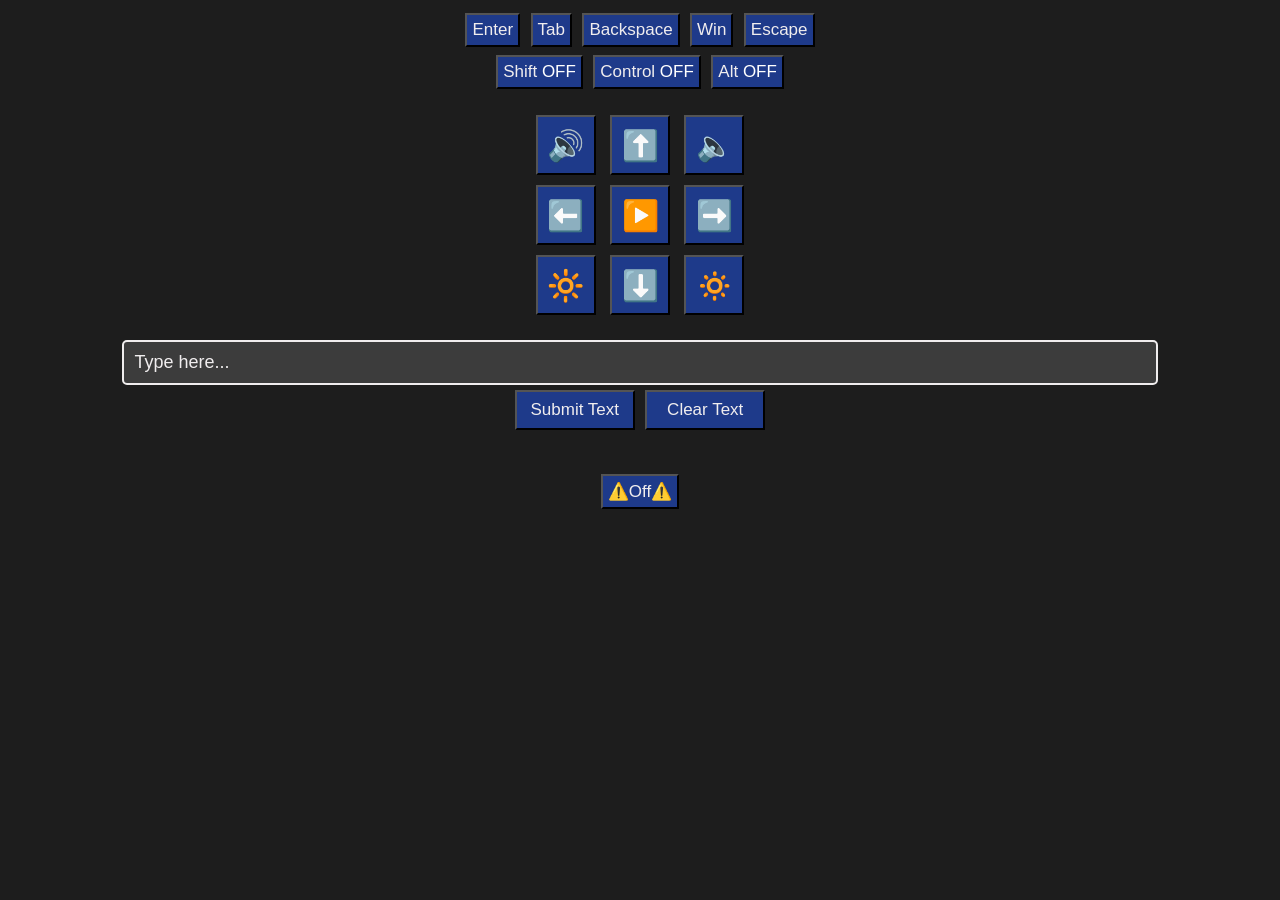
==== templates/index.html @ 6d4115f1 "made front end prettier" ====
<!DOCTYPE html>
<html lang="en">
<head>
    <meta charset="UTF-8">
    <meta name="viewport" content="width=device-width, initial-scale=1.0">
    <title>Remote Control</title>
    <style>
        body {
            font-family: Arial, sans-serif;
            text-align: center;
            background-color: #1d1d1d;
            touch-action: manipulation;
        }
        h1 {
            margin-bottom: 20px;
            color: white;
        }
        button {
            padding: 5px;
            margin: 3px;
            font-size: 17px;
            margin-top: 5px;
            background-color: #1E3A8A; /* Dark blue background */
            color: #F0EDEE; /* Off-white text */
        }
        .tap-buttons-container button {
            flex-grow: 1; /* Make each button take equal space */
        }
        .emoji-button {
            width: 60px;           /* Fixed width for square buttons */
            height: 60px;          /* Fixed height to make it square */
            display: inline-flex;   /* Flexbox to center emoji */
            align-items: center;    /* Center emoji vertically */
            justify-content: center;/* Center emoji horizontally */
            font-size: 30px;        /* Larger font size for the emoji */
            padding: 0;            /* No padding needed for emoji button */
            margin: 5px;
        }
        .text-button {
            width: 120px;
            height: 40px;
            align-items: center;    /* Center emoji vertically */
            justify-content: center;/* Center emoji horizontally */
            background-color: #1E3A8A; /* Dark blue background */
            color: #F0EDEE; /* Off-white text */
        }
        .keyboard-input {
            margin-top: 20px;
        }
        .keyboard-input input {
            width: 80%;
            padding: 10px;
            font-size: 18px;
        }
        input[type="text"] {
            background-color: #3C3C3C; /* Slightly lighter gray background */
            color: #F0EDEE; /* Off-white text color */
            border: 2px solid #F0EDEE; /* Off-white outline */
            padding: 10px;
            font-size: 18px;
            width: 80%;
            border-radius: 5px; /* Optional: rounded corners */
        }

        input[type="text"]::placeholder {
            color: #F0EDEE; /* Off-white placeholder text */
        }
    </style>
    <script src="https://code.jquery.com/jquery-3.6.0.min.js"></script>
      
</head>
<body>

    <!-- Main control buttons form -->
<form action="/press_key" method="POST">
    <div class="tap-buttons-container">
      <button type="button" id="enter-btn">Enter</button>
      <script>
          $(document).ready(function() {
            $.getJSON("/get_toggle_states", function(data) {
              $("#shift-status").text(data.Shift ? "ON" : "OFF");
              $("#control-status").text(data.Control ? "ON" : "OFF");
              $("#alt-status").text(data.Alt ? "ON" : "OFF");
            });

            $("#enter-btn").click(function() {
              $.ajax({
                url: "/press_key",
                method: "POST",
                data: { key: "enter" }, // Send key value as data
                success: function(response) {
                  // Handle successful response (optional)
                },
                error: function(jqXHR, textStatus, errorThrown) {
                  console.error("Error sending request:", textStatus, errorThrown);
                }
              });
            });
          });
      </script>
      <button type="button" id="tab-btn">Tab</button>
      <script>
          $(document).ready(function() {
            $("#tab-btn").click(function() {
              $.ajax({
                url: "/press_key",
                method: "POST",
                data: { key: "tab" }, // Send key value as data
                success: function(response) {
                  // Handle successful response (optional)
                },
                error: function(jqXHR, textStatus, errorThrown) {
                  console.error("Error sending request:", textStatus, errorThrown);
                }
              });
            });
          });
      </script>
      <button type="button" id="backspace-btn">Backspace</button>
      <script>
          $(document).ready(function() {
            $("#backspace-btn").click(function() {
              $.ajax({
                url: "/press_key",
                method: "POST",
                data: { key: "backspace" }, // Send key value as data
                success: function(response) {
                  // Handle successful response (optional)
                },
                error: function(jqXHR, textStatus, errorThrown) {
                  console.error("Error sending request:", textStatus, errorThrown);
                }
              });
            });
          });
      </script>
      
      <button type="button" id="win-btn">Win</button>
      <script>
          $(document).ready(function() {
            $("#win-btn").click(function() {
              $.ajax({
                url: "/press_key",
                method: "POST",
                data: { key: "win" }, // Send key value as data
                success: function(response) {
                  // Handle successful response (optional)
                },
                error: function(jqXHR, textStatus, errorThrown) {
                  console.error("Error sending request:", textStatus, errorThrown);
                }
              });
            });
          });
      </script>
      <button type="button" id="Escape-btn">Escape</button>
      <script>
          $(document).ready(function() {
            $("#Escape-btn").click(function() {
              $.ajax({
                url: "/press_key",
                method: "POST",
                data: { key: "Escape" }, // Send key value as data
                success: function(response) {
                  // Handle successful response (optional)
                },
                error: function(jqXHR, textStatus, errorThrown) {
                  console.error("Error sending request:", textStatus, errorThrown);
                }
              });
            });
          });
      </script>
    </div>

    <!-- Toggleable keys: Shift, Control, Alt -->
    <button type="button" id="shift-btn">
      Shift <span id="shift-status" style="color: white;">OFF</span>
    </button>
    
    <script>
        $(document).ready(function() {
          $.getJSON("/get_toggle_states", function(data) {
            $("#shift-status").text(data.Shift ? "ON" : "OFF");
            $("#control-status").text(data.Control ? "ON" : "OFF");
            $("#alt-status").text(data.Alt ? "ON" : "OFF");
          });
          $("#shift-btn").click(function() {
              let key = "Shift";
              let scurrentStatus = $("#shift-status").text();
              let snewStatus = scurrentStatus === "OFF" ? "ON" : "OFF";
      
              $.ajax({
              url: "/press_key",
              method: "POST",
              data: { key: key },
              success: function(response) {
                  $("#shift-status").text(snewStatus); // Update button text
              },
              error: function(jqXHR, textStatus, errorThrown) {
                  console.error("Error sending request:", textStatus, errorThrown);
              }
              });
          });
        });
    </script>

    <button type="button" id="control-btn">
        Control <span id="control-status" style="color: white;">OFF</span>
    </button>
    
    <script>
        $(document).ready(function() {
          $.getJSON("/get_toggle_states", function(data) {
            $("#shift-status").text(data.Shift ? "ON" : "OFF");
            $("#control-status").text(data.Control ? "ON" : "OFF");
            $("#alt-status").text(data.Alt ? "ON" : "OFF");
          });
          $("#control-btn").click(function() {
              let key = "Control";
              let ccurrentStatus = $("#control-status").text();
              let cnewStatus = ccurrentStatus === "OFF" ? "ON" : "OFF";
      
              $.ajax({
              url: "/press_key",
              method: "POST",
              data: { key: key },
              success: function(response) {
                  $("#control-status").text(cnewStatus); // Update button text
              },
              error: function(jqXHR, textStatus, errorThrown) {
                  console.error("Error sending request:", textStatus, errorThrown);
              }
              });
          });
        });
    </script>


    
    <button type="button" id="alt-btn">
        Alt <span id="alt-status" style="color: white;">OFF</span>
    </button>
    
    <script>
        $(document).ready(function() {
          $.getJSON("/get_toggle_states", function(data) {
            $("#shift-status").text(data.Shift ? "ON" : "OFF");
            $("#control-status").text(data.Control ? "ON" : "OFF");
            $("#alt-status").text(data.Alt ? "ON" : "OFF");
          });
          $("#alt-btn").click(function() {
              let key = "Alt";
              let acurrentStatus = $("#alt-status").text();
              let anewStatus = acurrentStatus === "OFF" ? "ON" : "OFF";
      
              $.ajax({
              url: "/press_key",
              method: "POST",
              data: { key: key },
              success: function(response) {
                  $("#alt-status").text(anewStatus); // Update button text
              },
              error: function(jqXHR, textStatus, errorThrown) {
                  console.error("Error sending request:", textStatus, errorThrown);
              }
              });
          });
        });
    </script>


</form>

<br>

<!-- Arrow buttons form -->

<form action="/press_key" method="POST">
    <button class="emoji-button" type="button" id="volume-up-btn">🔊</button>
    <script>
        $(document).ready(function() {
          $("#volume-up-btn").click(function() {
            $.ajax({
              url: "/volume_up",
              method: "POST",
              data: { key: "volume-up" }, // Send key value as data
              success: function(response) {
                // Handle successful response (optional)
              },
              error: function(jqXHR, textStatus, errorThrown) {
                console.error("Error sending request:", textStatus, errorThrown);
              }
            });
          });
        });
    </script>
    <button class="emoji-button" type="button" id="up-btn">⬆️</button>
    <script>
        $(document).ready(function() {
          $("#up-btn").click(function() {
            $.ajax({
              url: "/press_key",
              method: "POST",
              data: { key: "up" }, // Send key value as data
              success: function(response) {
                // Handle successful response (optional)
              },
              error: function(jqXHR, textStatus, errorThrown) {
                console.error("Error sending request:", textStatus, errorThrown);
              }
            });
          });
        });
    </script>
    <button class="emoji-button" type="button" id="volume-down-btn">🔈</button>
    <script>
        $(document).ready(function() {
          $("#volume-down-btn").click(function() {
            $.ajax({
              url: "/volume_down",
              method: "POST",
              data: { key: "volume-down" }, // Send key value as data
              success: function(response) {
                // Handle successful response (optional)
              },
              error: function(jqXHR, textStatus, errorThrown) {
                console.error("Error sending request:", textStatus, errorThrown);
              }
            });
          });
        });
    </script>
    <br>
    <button class="emoji-button" type="button" id="left-btn">⬅️</button>
    <script>
        $(document).ready(function() {
          $("#left-btn").click(function() {
            $.ajax({
              url: "/press_key",
              method: "POST",
              data: { key: "left" }, // Send key value as data
              success: function(response) {
                // Handle successful response (optional)
              },
              error: function(jqXHR, textStatus, errorThrown) {
                console.error("Error sending request:", textStatus, errorThrown);
              }
            });
          });
        });
    </script>
    <button class="emoji-button" type="button" id="play-btn">▶️</button>
    <script>
        $(document).ready(function() {
          $("#play-btn").click(function() {
            $.ajax({
              url: "/play_pause",
              method: "POST",
              data: { key: "play" }, // Send key value as data
              success: function(response) {
                // Handle successful response (optional)
              },
              error: function(jqXHR, textStatus, errorThrown) {
                console.error("Error sending request:", textStatus, errorThrown);
              }
            });
          });
        });
    </script>
    <button class="emoji-button" type="button" id="right-btn">➡️</button>
    <script>
        $(document).ready(function() {
          $("#right-btn").click(function() {
            $.ajax({
              url: "/press_key",
              method: "POST",
              data: { key: "right" }, // Send key value as data
              success: function(response) {
                // Handle successful response (optional)
              },
              error: function(jqXHR, textStatus, errorThrown) {
                console.error("Error sending request:", textStatus, errorThrown);
              }
            });
          });
        });
    </script><br>
    <button class="emoji-button" type="button" id="brightness-up-btn">🔆</button>
    <script>
        $(document).ready(function() {
          $("#brightness-up-btn").click(function() {
            $.ajax({
              url: "/brightness_up",
              method: "POST",
              data: { key: "brightness-up" }, // Send key value as data
              success: function(response) {
                // Handle successful response (optional)
              },
              error: function(jqXHR, textStatus, errorThrown) {
                console.error("Error sending request:", textStatus, errorThrown);
              }
            });
          });
        });
    </script>
    <button class="emoji-button" type="button" id="down-btn">⬇️</button>
    <script>
        $(document).ready(function() {
          $("#down-btn").click(function() {
            $.ajax({
              url: "/press_key",
              method: "POST",
              data: { key: "down" }, // Send key value as data
              success: function(response) {
                // Handle successful response (optional)
              },
              error: function(jqXHR, textStatus, errorThrown) {
                console.error("Error sending request:", textStatus, errorThrown);
              }
            });
          });
        });
    </script>
    <button class="emoji-button" type="button" id="brightness-down-btn">🔅</button>
    <script>
        $(document).ready(function() {
          $("#brightness-down-btn").click(function() {
            $.ajax({
              url: "/brightness_down",
              method: "POST",
              data: { key: "brightness-down" }, // Send key value as data
              success: function(response) {
                // Handle successful response (optional)
              },
              error: function(jqXHR, textStatus, errorThrown) {
                console.error("Error sending request:", textStatus, errorThrown);
              }
            });
          });
        });
    </script>
    <br>
    <!-- Text submission form -->
    <script>
      $(document).ready(function() {
          $("#submit-text-btn").click(function() {
              let textInput = $("#text-input").val(); // Get the text input value
    
              $.ajax({
                  url: "/submit_text",
                  method: "POST",
                  data: { text_input: textInput }, // Send the text input
                  success: function(response) {
                  },
                  error: function(jqXHR, textStatus, errorThrown) {
                      console.error("Error sending request:", textStatus, errorThrown);
                      $("#submit-status").text("Error submitting text").fadeIn().delay(1000).fadeOut(); // Show error message
                  }
              });
          });
    
          // Clear text input when "Clear Text" button is clicked
          $("#clear-text-btn").click(function() {
              $("#text-input").val(""); // Clear the input field
          });
      });
    </script>
    
    <div class="keyboard-input">
      <input type="text" id="text-input" placeholder="Type here..." autocomplete="off" autocorrect="off" autocapitalize="off">
      <br>
      <button class="text-button" type="button" id="submit-text-btn">Submit Text</button>
      <button class="text-button" type="button" id="clear-text-btn">Clear Text</button>
      <span id="submit-status" style="color: white;"></span>
    </div>
    

    <br><br>
    
    <button type="button" id="off-btn">⚠️Off⚠️</button>
    <script>
        $(document).ready(function() {
          $("#off-btn").click(function() {
            $.ajax({
              url: "/press_key",
              method: "POST",
              data: { key: "Off" }, // Send key value as data
              success: function(response) {
                // Handle successful response (optional)
              },
              error: function(jqXHR, textStatus, errorThrown) {
                console.error("Error sending request:", textStatus, errorThrown);
              }
            });
          });
        });
    </script>
</form>



</body>
</html>
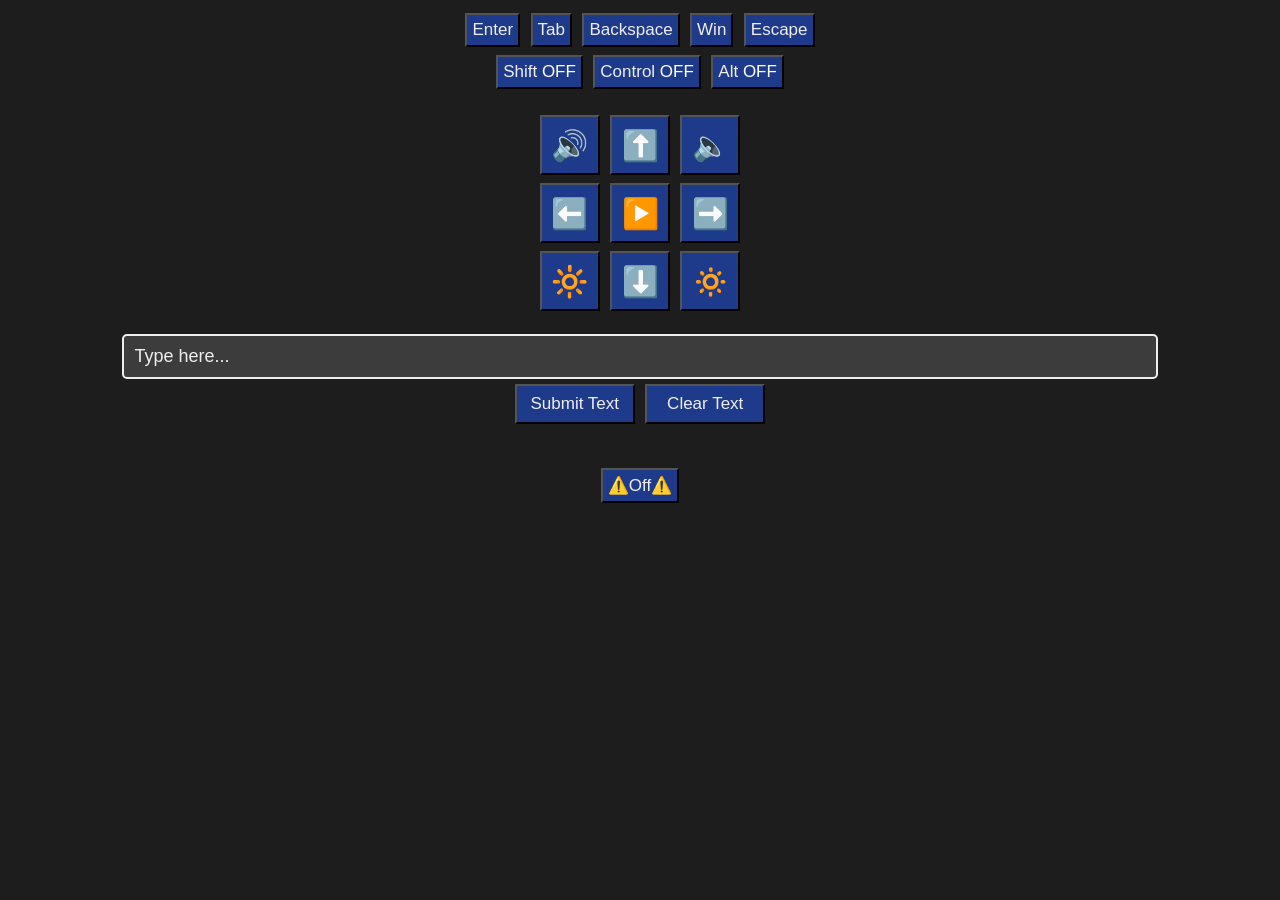
==== commit 6a9406c0: "fixed css and added button presses" ====
--- a/templates/index.html
+++ b/templates/index.html
@@ -22,6 +22,14 @@
             margin-top: 5px;
             background-color: #1E3A8A; /* Dark blue background */
             color: #F0EDEE; /* Off-white text */
+            cursor: pointer;
+            transition: all 0.02s ease; /* Smooth transition for press effect */
+        }
+
+        button:active {
+            background-color: #374151; /* Darker background when active */
+            transform: translateY(1px); /* Make it look pressed by moving down */
+            box-shadow: 0 2px 5px rgba(0, 0, 0, 0.2) inset; /* Inset shadow for a pressed effect */
         }
         .tap-buttons-container button {
             flex-grow: 1; /* Make each button take equal space */
@@ -34,7 +42,6 @@
             justify-content: center;/* Center emoji horizontally */
             font-size: 30px;        /* Larger font size for the emoji */
             padding: 0;            /* No padding needed for emoji button */
-            margin: 5px;
         }
         .text-button {
             width: 120px;
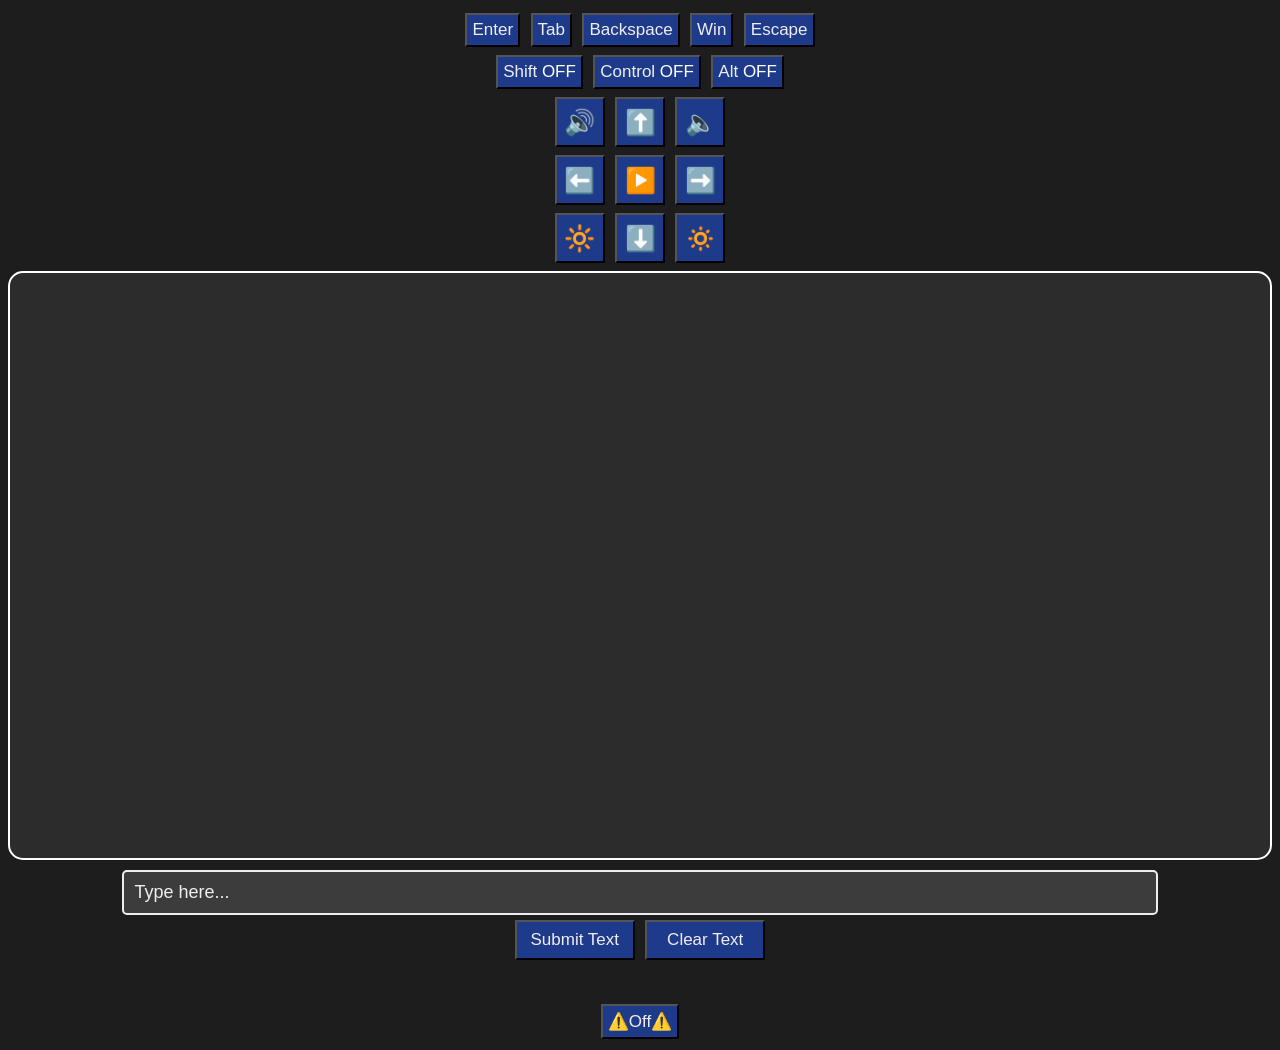
==== commit 26a2a2f3: "added trackpad" ====
--- a/templates/index.html
+++ b/templates/index.html
@@ -35,12 +35,12 @@
             flex-grow: 1; /* Make each button take equal space */
         }
         .emoji-button {
-            width: 60px;           /* Fixed width for square buttons */
-            height: 60px;          /* Fixed height to make it square */
+            width: 50px;           /* Fixed width for square buttons */
+            height: 50px;          /* Fixed height to make it square */
             display: inline-flex;   /* Flexbox to center emoji */
             align-items: center;    /* Center emoji vertically */
             justify-content: center;/* Center emoji horizontally */
-            font-size: 30px;        /* Larger font size for the emoji */
+            font-size: 25px;        /* Larger font size for the emoji */
             padding: 0;            /* No padding needed for emoji button */
         }
         .text-button {
@@ -52,7 +52,7 @@
             color: #F0EDEE; /* Off-white text */
         }
         .keyboard-input {
-            margin-top: 20px;
+            margin-top: 10px;
         }
         .keyboard-input input {
             width: 80%;
@@ -72,438 +72,595 @@
         input[type="text"]::placeholder {
             color: #F0EDEE; /* Off-white placeholder text */
         }
+        #touchpad {
+            width: 100vw - 20px;  /* Full viewport width */
+            height: 46vw;  /* 16:9 aspect ratio */
+            max-height: 80vh;  /* Limit height to 80% of viewport height */
+            border: 2px solid #ffffff;
+            border-radius: 15px;
+            background-color: #2c2c2c;  /* Slightly lighter than the background */
+            touch-action: none;
+            user-select: none;
+            position: relative;
+            box-sizing: border-box;  /* Include border in width/height calculations */
+            margin-top: 5px;
+        }
     </style>
     <script src="https://code.jquery.com/jquery-3.6.0.min.js"></script>
       
 </head>
 <body>
 
-    <!-- Main control buttons form -->
-<form action="/press_key" method="POST">
-    <div class="tap-buttons-container">
-      <button type="button" id="enter-btn">Enter</button>
-      <script>
-          $(document).ready(function() {
-            $.getJSON("/get_toggle_states", function(data) {
-              $("#shift-status").text(data.Shift ? "ON" : "OFF");
-              $("#control-status").text(data.Control ? "ON" : "OFF");
-              $("#alt-status").text(data.Alt ? "ON" : "OFF");
-            });
-
-            $("#enter-btn").click(function() {
-              $.ajax({
-                url: "/press_key",
-                method: "POST",
-                data: { key: "enter" }, // Send key value as data
-                success: function(response) {
-                  // Handle successful response (optional)
-                },
-                error: function(jqXHR, textStatus, errorThrown) {
-                  console.error("Error sending request:", textStatus, errorThrown);
-                }
-              });
-            });
-          });
-      </script>
-      <button type="button" id="tab-btn">Tab</button>
-      <script>
-          $(document).ready(function() {
-            $("#tab-btn").click(function() {
-              $.ajax({
-                url: "/press_key",
-                method: "POST",
-                data: { key: "tab" }, // Send key value as data
-                success: function(response) {
-                  // Handle successful response (optional)
-                },
-                error: function(jqXHR, textStatus, errorThrown) {
-                  console.error("Error sending request:", textStatus, errorThrown);
-                }
-              });
-            });
-          });
-      </script>
-      <button type="button" id="backspace-btn">Backspace</button>
-      <script>
-          $(document).ready(function() {
-            $("#backspace-btn").click(function() {
-              $.ajax({
-                url: "/press_key",
-                method: "POST",
-                data: { key: "backspace" }, // Send key value as data
-                success: function(response) {
-                  // Handle successful response (optional)
-                },
-                error: function(jqXHR, textStatus, errorThrown) {
-                  console.error("Error sending request:", textStatus, errorThrown);
-                }
-              });
-            });
-          });
-      </script>
-      
-      <button type="button" id="win-btn">Win</button>
-      <script>
-          $(document).ready(function() {
-            $("#win-btn").click(function() {
-              $.ajax({
-                url: "/press_key",
-                method: "POST",
-                data: { key: "win" }, // Send key value as data
-                success: function(response) {
-                  // Handle successful response (optional)
-                },
-                error: function(jqXHR, textStatus, errorThrown) {
-                  console.error("Error sending request:", textStatus, errorThrown);
-                }
-              });
-            });
-          });
-      </script>
-      <button type="button" id="Escape-btn">Escape</button>
-      <script>
-          $(document).ready(function() {
-            $("#Escape-btn").click(function() {
-              $.ajax({
-                url: "/press_key",
-                method: "POST",
-                data: { key: "Escape" }, // Send key value as data
-                success: function(response) {
-                  // Handle successful response (optional)
-                },
-                error: function(jqXHR, textStatus, errorThrown) {
-                  console.error("Error sending request:", textStatus, errorThrown);
-                }
-              });
-            });
-          });
-      </script>
-    </div>
-
-    <!-- Toggleable keys: Shift, Control, Alt -->
-    <button type="button" id="shift-btn">
-      Shift <span id="shift-status" style="color: white;">OFF</span>
-    </button>
-    
-    <script>
-        $(document).ready(function() {
-          $.getJSON("/get_toggle_states", function(data) {
-            $("#shift-status").text(data.Shift ? "ON" : "OFF");
-            $("#control-status").text(data.Control ? "ON" : "OFF");
-            $("#alt-status").text(data.Alt ? "ON" : "OFF");
-          });
-          $("#shift-btn").click(function() {
-              let key = "Shift";
-              let scurrentStatus = $("#shift-status").text();
-              let snewStatus = scurrentStatus === "OFF" ? "ON" : "OFF";
-      
-              $.ajax({
-              url: "/press_key",
+<!-- Main control buttons form -->
+<div class="tap-buttons-container">
+  <button type="button" id="enter-btn">Enter</button>
+  <script>
+      $(document).ready(function() {
+        $.getJSON("/get_toggle_states", function(data) {
+          $("#shift-status").text(data.Shift ? "ON" : "OFF");
+          $("#control-status").text(data.Control ? "ON" : "OFF");
+          $("#alt-status").text(data.Alt ? "ON" : "OFF");
+        });
+
+        $("#enter-btn").click(function() {
+          $.ajax({
+            url: "/press_key",
+            method: "POST",
+            data: { key: "enter" }, // Send key value as data
+            success: function(response) {
+              // Handle successful response (optional)
+            },
+            error: function(jqXHR, textStatus, errorThrown) {
+              console.error("Error sending request:", textStatus, errorThrown);
+            }
+          });
+        });
+      });
+  </script>
+  <button type="button" id="tab-btn">Tab</button>
+  <script>
+      $(document).ready(function() {
+        $("#tab-btn").click(function() {
+          $.ajax({
+            url: "/press_key",
+            method: "POST",
+            data: { key: "tab" }, // Send key value as data
+            success: function(response) {
+              // Handle successful response (optional)
+            },
+            error: function(jqXHR, textStatus, errorThrown) {
+              console.error("Error sending request:", textStatus, errorThrown);
+            }
+          });
+        });
+      });
+  </script>
+  <button type="button" id="backspace-btn">Backspace</button>
+  <script>
+      $(document).ready(function() {
+        $("#backspace-btn").click(function() {
+          $.ajax({
+            url: "/press_key",
+            method: "POST",
+            data: { key: "backspace" }, // Send key value as data
+            success: function(response) {
+              // Handle successful response (optional)
+            },
+            error: function(jqXHR, textStatus, errorThrown) {
+              console.error("Error sending request:", textStatus, errorThrown);
+            }
+          });
+        });
+      });
+  </script>
+  
+  <button type="button" id="win-btn">Win</button>
+  <script>
+      $(document).ready(function() {
+        $("#win-btn").click(function() {
+          $.ajax({
+            url: "/press_key",
+            method: "POST",
+            data: { key: "win" }, // Send key value as data
+            success: function(response) {
+              // Handle successful response (optional)
+            },
+            error: function(jqXHR, textStatus, errorThrown) {
+              console.error("Error sending request:", textStatus, errorThrown);
+            }
+          });
+        });
+      });
+  </script>
+  <button type="button" id="Escape-btn">Escape</button>
+  <script>
+      $(document).ready(function() {
+        $("#Escape-btn").click(function() {
+          $.ajax({
+            url: "/press_key",
+            method: "POST",
+            data: { key: "Escape" }, // Send key value as data
+            success: function(response) {
+              // Handle successful response (optional)
+            },
+            error: function(jqXHR, textStatus, errorThrown) {
+              console.error("Error sending request:", textStatus, errorThrown);
+            }
+          });
+        });
+      });
+  </script>
+</div>
+
+<!-- Toggleable keys: Shift, Control, Alt -->
+<button type="button" id="shift-btn">
+  Shift <span id="shift-status" style="color: white;">OFF</span>
+</button>
+
+<script>
+    $(document).ready(function() {
+      $.getJSON("/get_toggle_states", function(data) {
+        let shiftStatus = data.Shift ? "ON" : "OFF";
+        $("#shift-status").text(shiftStatus);
+        if (shiftStatus === "ON") {
+            $("#shift-status").css("color", "red");
+        } else {
+            $("#shift-status").css("color", "white");
+        }
+      });
+      $("#shift-btn").click(function() {
+          let key = "Shift";
+          let scurrentStatus = $("#shift-status").text();
+          let snewStatus = scurrentStatus === "OFF" ? "ON" : "OFF";
+  
+          $.ajax({
+          url: "/press_key",
+          method: "POST",
+          data: { key: key },
+          success: function(response) {
+              $("#shift-status").text(snewStatus); // Update button text
+              if (snewStatus === "ON") {
+                  $("#shift-status").css("color", "red");
+              } else {
+                  $("#shift-status").css("color", "white");
+              }
+          },
+          error: function(jqXHR, textStatus, errorThrown) {
+              console.error("Error sending request:", textStatus, errorThrown);
+          }
+          });
+      });
+    });
+</script>
+
+<button type="button" id="control-btn">
+    Control <span id="control-status" style="color: white;">OFF</span>
+</button>
+
+<script>
+    $(document).ready(function() {
+      $.getJSON("/get_toggle_states", function(data) {
+        let controlStatus = data.Control ? "ON" : "OFF";
+        $("#control-status").text(controlStatus);
+        if (controlStatus === "ON") {
+            $("#control-status").css("color", "red");
+        } else {
+            $("#control-status").css("color", "white");
+        }
+      });
+      $("#control-btn").click(function() {
+          let key = "Control";
+          let ccurrentStatus = $("#control-status").text();
+          let cnewStatus = ccurrentStatus === "OFF" ? "ON" : "OFF";
+  
+          $.ajax({
+          url: "/press_key",
+          method: "POST",
+          data: { key: key },
+          success: function(response) {
+              $("#control-status").text(cnewStatus); // Update button text
+              if (cnewStatus === "ON") {
+                  $("#control-status").css("color", "red");
+              } else {
+                  $("#control-status").css("color", "white");
+              }
+          },
+          error: function(jqXHR, textStatus, errorThrown) {
+              console.error("Error sending request:", textStatus, errorThrown);
+          }
+          });
+      });
+    });
+</script>
+
+
+
+<button type="button" id="alt-btn">
+    Alt <span id="alt-status" style="color: white;">OFF</span>
+</button>
+
+<script>
+    $(document).ready(function() {
+      $.getJSON("/get_toggle_states", function(data) {
+        let altStatus = data.Alt ? "ON" : "OFF";
+        $("#alt-status").text(altStatus);
+        if (altStatus === "ON") {
+            $("#alt-status").css("color", "red");
+        } else {
+            $("#alt-status").css("color", "white");
+        }
+      });
+      $("#alt-btn").click(function() {
+          let key = "Alt";
+          let acurrentStatus = $("#alt-status").text();
+          let anewStatus = acurrentStatus === "OFF" ? "ON" : "OFF";
+  
+          $.ajax({
+          url: "/press_key",
+          method: "POST",
+          data: { key: key },
+          success: function(response) {
+              $("#alt-status").text(anewStatus); // Update button text
+              if (anewStatus === "ON") {
+                  $("#alt-status").css("color", "red");
+              } else {
+                  $("#alt-status").css("color", "white");
+              }
+          },
+          error: function(jqXHR, textStatus, errorThrown) {
+              console.error("Error sending request:", textStatus, errorThrown);
+          }
+          });
+      });
+    });
+</script>
+
+<br>
+
+<!-- Arrow buttons form -->
+
+<button class="emoji-button" type="button" id="volume-up-btn">🔊</button>
+<script>
+    $(document).ready(function() {
+      $("#volume-up-btn").click(function() {
+        $.ajax({
+          url: "/volume_up",
+          method: "POST",
+          data: { key: "volume-up" }, // Send key value as data
+          success: function(response) {
+            // Handle successful response (optional)
+          },
+          error: function(jqXHR, textStatus, errorThrown) {
+            console.error("Error sending request:", textStatus, errorThrown);
+          }
+        });
+      });
+    });
+</script>
+<button class="emoji-button" type="button" id="up-btn">⬆️</button>
+<script>
+    $(document).ready(function() {
+      $("#up-btn").click(function() {
+        $.ajax({
+          url: "/press_key",
+          method: "POST",
+          data: { key: "up" }, // Send key value as data
+          success: function(response) {
+            // Handle successful response (optional)
+          },
+          error: function(jqXHR, textStatus, errorThrown) {
+            console.error("Error sending request:", textStatus, errorThrown);
+          }
+        });
+      });
+    });
+</script>
+<button class="emoji-button" type="button" id="volume-down-btn">🔈</button>
+<script>
+    $(document).ready(function() {
+      $("#volume-down-btn").click(function() {
+        $.ajax({
+          url: "/volume_down",
+          method: "POST",
+          data: { key: "volume-down" }, // Send key value as data
+          success: function(response) {
+            // Handle successful response (optional)
+          },
+          error: function(jqXHR, textStatus, errorThrown) {
+            console.error("Error sending request:", textStatus, errorThrown);
+          }
+        });
+      });
+    });
+</script>
+<br>
+<button class="emoji-button" type="button" id="left-btn">⬅️</button>
+<script>
+    $(document).ready(function() {
+      $("#left-btn").click(function() {
+        $.ajax({
+          url: "/press_key",
+          method: "POST",
+          data: { key: "left" }, // Send key value as data
+          success: function(response) {
+            // Handle successful response (optional)
+          },
+          error: function(jqXHR, textStatus, errorThrown) {
+            console.error("Error sending request:", textStatus, errorThrown);
+          }
+        });
+      });
+    });
+</script>
+<button class="emoji-button" type="button" id="play-btn">▶️</button>
+<script>
+    $(document).ready(function() {
+      $("#play-btn").click(function() {
+        $.ajax({
+          url: "/play_pause",
+          method: "POST",
+          data: { key: "play" }, // Send key value as data
+          success: function(response) {
+            // Handle successful response (optional)
+          },
+          error: function(jqXHR, textStatus, errorThrown) {
+            console.error("Error sending request:", textStatus, errorThrown);
+          }
+        });
+      });
+    });
+</script>
+<button class="emoji-button" type="button" id="right-btn">➡️</button>
+<script>
+    $(document).ready(function() {
+      $("#right-btn").click(function() {
+        $.ajax({
+          url: "/press_key",
+          method: "POST",
+          data: { key: "right" }, // Send key value as data
+          success: function(response) {
+            // Handle successful response (optional)
+          },
+          error: function(jqXHR, textStatus, errorThrown) {
+            console.error("Error sending request:", textStatus, errorThrown);
+          }
+        });
+      });
+    });
+</script><br>
+<button class="emoji-button" type="button" id="brightness-up-btn">🔆</button>
+<script>
+    $(document).ready(function() {
+      $("#brightness-up-btn").click(function() {
+        $.ajax({
+          url: "/brightness_up",
+          method: "POST",
+          data: { key: "brightness-up" }, // Send key value as data
+          success: function(response) {
+            // Handle successful response (optional)
+          },
+          error: function(jqXHR, textStatus, errorThrown) {
+            console.error("Error sending request:", textStatus, errorThrown);
+          }
+        });
+      });
+    });
+</script>
+<button class="emoji-button" type="button" id="down-btn">⬇️</button>
+<script>
+    $(document).ready(function() {
+      $("#down-btn").click(function() {
+        $.ajax({
+          url: "/press_key",
+          method: "POST",
+          data: { key: "down" }, // Send key value as data
+          success: function(response) {
+            // Handle successful response (optional)
+          },
+          error: function(jqXHR, textStatus, errorThrown) {
+            console.error("Error sending request:", textStatus, errorThrown);
+          }
+        });
+      });
+    });
+</script>
+<button class="emoji-button" type="button" id="brightness-down-btn">🔅</button>
+<script>
+    $(document).ready(function() {
+      $("#brightness-down-btn").click(function() {
+        $.ajax({
+          url: "/brightness_down",
+          method: "POST",
+          data: { key: "brightness-down" }, // Send key value as data
+          success: function(response) {
+            // Handle successful response (optional)
+          },
+          error: function(jqXHR, textStatus, errorThrown) {
+            console.error("Error sending request:", textStatus, errorThrown);
+          }
+        });
+      });
+    });
+</script>
+
+<br>
+
+<div id="touchpad"></div>
+</div>
+
+<script>
+  const touchpad = document.getElementById('touchpad');
+  let isActive = false;
+  let isDragging = false;
+  let startX, startY;
+  let maxRadius;
+  let lastTapTime = 0;
+  const doubleTapDelay = 0; // ms
+  const tapThreshold = 10; // pixels
+
+  function initTouchpad() {
+      const rect = touchpad.getBoundingClientRect();
+      maxRadius = Math.min(rect.width, rect.height) / 2;
+  }
+
+  function calculateMovement(clientX, clientY) {
+      const rect = touchpad.getBoundingClientRect();
+      const x = clientX - rect.left;
+      const y = clientY - rect.top;
+
+      let dx = x - startX;
+      let dy = y - startY;
+
+      const distance = Math.sqrt(dx * dx + dy * dy);
+      if (distance > maxRadius) {
+          const angle = Math.atan2(dy, dx);
+          dx = Math.cos(angle) * maxRadius;
+          dy = Math.sin(angle) * maxRadius;
+      }
+
+      return { dx, dy };
+  }
+
+  function updatePosition(clientX, clientY) {
+      if (!isActive) return;
+
+      const { dx, dy } = calculateMovement(clientX, clientY);
+      sendMouseMovement(dx, dy);
+
+      // Check if the movement is large enough to be considered a drag
+      if (Math.abs(dx) > tapThreshold || Math.abs(dy) > tapThreshold) {
+          isDragging = true;
+      }
+  }
+
+  function sendMouseMovement(dx, dy) {
+      fetch('/move_mouse', {
+          method: 'POST',
+          headers: {
+              'Content-Type': 'application/json',
+          },
+          body: JSON.stringify({ dx, dy }),
+      });
+  }
+
+  function sendMouseClick() {
+      fetch('/click_mouse', {
+          method: 'POST',
+          headers: {
+              'Content-Type': 'application/json',
+          },
+          body: JSON.stringify({ action: 'click' }),
+      });
+  }
+
+  function handleStart(clientX, clientY) {
+      isActive = true;
+      isDragging = false;
+      const rect = touchpad.getBoundingClientRect();
+      startX = clientX - rect.left;
+      startY = clientY - rect.top;
+  }
+
+  function handleEnd() {
+      if (isActive && !isDragging) {
+          handleTap();
+      }
+      isActive = false;
+      isDragging = false;
+  }
+
+  function handleTap() {
+      const currentTime = new Date().getTime();
+      if (currentTime - lastTapTime < doubleTapDelay) {
+          // Double tap detected, ignore
+          lastTapTime = 0;
+      } else {
+          sendMouseClick();
+          lastTapTime = currentTime;
+      }
+  }
+
+  // Mouse events
+  touchpad.addEventListener('mousedown', (e) => handleStart(e.clientX, e.clientY));
+  document.addEventListener('mouseup', handleEnd);
+  touchpad.addEventListener('mousemove', (e) => updatePosition(e.clientX, e.clientY));
+
+  // Touch events
+  touchpad.addEventListener('touchstart', (e) => {
+      e.preventDefault();
+      const touch = e.touches[0];
+      handleStart(touch.clientX, touch.clientY);
+  });
+  touchpad.addEventListener('touchend', (e) => {
+      e.preventDefault();
+      handleEnd();
+  });
+  touchpad.addEventListener('touchmove', (e) => {
+      e.preventDefault();
+      const touch = e.touches[0];
+      updatePosition(touch.clientX, touch.clientY);
+  });
+
+  window.addEventListener('load', initTouchpad);
+  window.addEventListener('resize', initTouchpad);
+</script>
+
+
+<!-- Text submission form -->
+<script>
+  $(document).ready(function() {
+      $("#submit-text-btn").click(function() {
+          let textInput = $("#text-input").val(); // Get the text input value
+
+          $.ajax({
+              url: "/submit_text",
               method: "POST",
-              data: { key: key },
+              data: { text_input: textInput }, // Send the text input
               success: function(response) {
-                  $("#shift-status").text(snewStatus); // Update button text
               },
               error: function(jqXHR, textStatus, errorThrown) {
                   console.error("Error sending request:", textStatus, errorThrown);
+                  $("#submit-status").text("Error submitting text").fadeIn().delay(1000).fadeOut(); // Show error message
               }
-              });
-          });
-        });
-    </script>
-
-    <button type="button" id="control-btn">
-        Control <span id="control-status" style="color: white;">OFF</span>
-    </button>
-    
-    <script>
-        $(document).ready(function() {
-          $.getJSON("/get_toggle_states", function(data) {
-            $("#shift-status").text(data.Shift ? "ON" : "OFF");
-            $("#control-status").text(data.Control ? "ON" : "OFF");
-            $("#alt-status").text(data.Alt ? "ON" : "OFF");
-          });
-          $("#control-btn").click(function() {
-              let key = "Control";
-              let ccurrentStatus = $("#control-status").text();
-              let cnewStatus = ccurrentStatus === "OFF" ? "ON" : "OFF";
-      
-              $.ajax({
-              url: "/press_key",
-              method: "POST",
-              data: { key: key },
-              success: function(response) {
-                  $("#control-status").text(cnewStatus); // Update button text
-              },
-              error: function(jqXHR, textStatus, errorThrown) {
-                  console.error("Error sending request:", textStatus, errorThrown);
-              }
-              });
-          });
-        });
-    </script>
-
-
-    
-    <button type="button" id="alt-btn">
-        Alt <span id="alt-status" style="color: white;">OFF</span>
-    </button>
-    
-    <script>
-        $(document).ready(function() {
-          $.getJSON("/get_toggle_states", function(data) {
-            $("#shift-status").text(data.Shift ? "ON" : "OFF");
-            $("#control-status").text(data.Control ? "ON" : "OFF");
-            $("#alt-status").text(data.Alt ? "ON" : "OFF");
-          });
-          $("#alt-btn").click(function() {
-              let key = "Alt";
-              let acurrentStatus = $("#alt-status").text();
-              let anewStatus = acurrentStatus === "OFF" ? "ON" : "OFF";
-      
-              $.ajax({
-              url: "/press_key",
-              method: "POST",
-              data: { key: key },
-              success: function(response) {
-                  $("#alt-status").text(anewStatus); // Update button text
-              },
-              error: function(jqXHR, textStatus, errorThrown) {
-                  console.error("Error sending request:", textStatus, errorThrown);
-              }
-              });
-          });
-        });
-    </script>
-
-
-</form>
-
-<br>
-
-<!-- Arrow buttons form -->
-
-<form action="/press_key" method="POST">
-    <button class="emoji-button" type="button" id="volume-up-btn">🔊</button>
-    <script>
-        $(document).ready(function() {
-          $("#volume-up-btn").click(function() {
-            $.ajax({
-              url: "/volume_up",
-              method: "POST",
-              data: { key: "volume-up" }, // Send key value as data
-              success: function(response) {
-                // Handle successful response (optional)
-              },
-              error: function(jqXHR, textStatus, errorThrown) {
-                console.error("Error sending request:", textStatus, errorThrown);
-              }
-            });
-          });
-        });
-    </script>
-    <button class="emoji-button" type="button" id="up-btn">⬆️</button>
-    <script>
-        $(document).ready(function() {
-          $("#up-btn").click(function() {
-            $.ajax({
-              url: "/press_key",
-              method: "POST",
-              data: { key: "up" }, // Send key value as data
-              success: function(response) {
-                // Handle successful response (optional)
-              },
-              error: function(jqXHR, textStatus, errorThrown) {
-                console.error("Error sending request:", textStatus, errorThrown);
-              }
-            });
-          });
-        });
-    </script>
-    <button class="emoji-button" type="button" id="volume-down-btn">🔈</button>
-    <script>
-        $(document).ready(function() {
-          $("#volume-down-btn").click(function() {
-            $.ajax({
-              url: "/volume_down",
-              method: "POST",
-              data: { key: "volume-down" }, // Send key value as data
-              success: function(response) {
-                // Handle successful response (optional)
-              },
-              error: function(jqXHR, textStatus, errorThrown) {
-                console.error("Error sending request:", textStatus, errorThrown);
-              }
-            });
-          });
-        });
-    </script>
-    <br>
-    <button class="emoji-button" type="button" id="left-btn">⬅️</button>
-    <script>
-        $(document).ready(function() {
-          $("#left-btn").click(function() {
-            $.ajax({
-              url: "/press_key",
-              method: "POST",
-              data: { key: "left" }, // Send key value as data
-              success: function(response) {
-                // Handle successful response (optional)
-              },
-              error: function(jqXHR, textStatus, errorThrown) {
-                console.error("Error sending request:", textStatus, errorThrown);
-              }
-            });
-          });
-        });
-    </script>
-    <button class="emoji-button" type="button" id="play-btn">▶️</button>
-    <script>
-        $(document).ready(function() {
-          $("#play-btn").click(function() {
-            $.ajax({
-              url: "/play_pause",
-              method: "POST",
-              data: { key: "play" }, // Send key value as data
-              success: function(response) {
-                // Handle successful response (optional)
-              },
-              error: function(jqXHR, textStatus, errorThrown) {
-                console.error("Error sending request:", textStatus, errorThrown);
-              }
-            });
-          });
-        });
-    </script>
-    <button class="emoji-button" type="button" id="right-btn">➡️</button>
-    <script>
-        $(document).ready(function() {
-          $("#right-btn").click(function() {
-            $.ajax({
-              url: "/press_key",
-              method: "POST",
-              data: { key: "right" }, // Send key value as data
-              success: function(response) {
-                // Handle successful response (optional)
-              },
-              error: function(jqXHR, textStatus, errorThrown) {
-                console.error("Error sending request:", textStatus, errorThrown);
-              }
-            });
-          });
-        });
-    </script><br>
-    <button class="emoji-button" type="button" id="brightness-up-btn">🔆</button>
-    <script>
-        $(document).ready(function() {
-          $("#brightness-up-btn").click(function() {
-            $.ajax({
-              url: "/brightness_up",
-              method: "POST",
-              data: { key: "brightness-up" }, // Send key value as data
-              success: function(response) {
-                // Handle successful response (optional)
-              },
-              error: function(jqXHR, textStatus, errorThrown) {
-                console.error("Error sending request:", textStatus, errorThrown);
-              }
-            });
-          });
-        });
-    </script>
-    <button class="emoji-button" type="button" id="down-btn">⬇️</button>
-    <script>
-        $(document).ready(function() {
-          $("#down-btn").click(function() {
-            $.ajax({
-              url: "/press_key",
-              method: "POST",
-              data: { key: "down" }, // Send key value as data
-              success: function(response) {
-                // Handle successful response (optional)
-              },
-              error: function(jqXHR, textStatus, errorThrown) {
-                console.error("Error sending request:", textStatus, errorThrown);
-              }
-            });
-          });
-        });
-    </script>
-    <button class="emoji-button" type="button" id="brightness-down-btn">🔅</button>
-    <script>
-        $(document).ready(function() {
-          $("#brightness-down-btn").click(function() {
-            $.ajax({
-              url: "/brightness_down",
-              method: "POST",
-              data: { key: "brightness-down" }, // Send key value as data
-              success: function(response) {
-                // Handle successful response (optional)
-              },
-              error: function(jqXHR, textStatus, errorThrown) {
-                console.error("Error sending request:", textStatus, errorThrown);
-              }
-            });
-          });
-        });
-    </script>
-    <br>
-    <!-- Text submission form -->
-    <script>
-      $(document).ready(function() {
-          $("#submit-text-btn").click(function() {
-              let textInput = $("#text-input").val(); // Get the text input value
-    
-              $.ajax({
-                  url: "/submit_text",
-                  method: "POST",
-                  data: { text_input: textInput }, // Send the text input
-                  success: function(response) {
-                  },
-                  error: function(jqXHR, textStatus, errorThrown) {
-                      console.error("Error sending request:", textStatus, errorThrown);
-                      $("#submit-status").text("Error submitting text").fadeIn().delay(1000).fadeOut(); // Show error message
-                  }
-              });
-          });
-    
-          // Clear text input when "Clear Text" button is clicked
-          $("#clear-text-btn").click(function() {
-              $("#text-input").val(""); // Clear the input field
-          });
-      });
-    </script>
-    
-    <div class="keyboard-input">
-      <input type="text" id="text-input" placeholder="Type here..." autocomplete="off" autocorrect="off" autocapitalize="off">
-      <br>
-      <button class="text-button" type="button" id="submit-text-btn">Submit Text</button>
-      <button class="text-button" type="button" id="clear-text-btn">Clear Text</button>
-      <span id="submit-status" style="color: white;"></span>
-    </div>
-    
-
-    <br><br>
-    
-    <button type="button" id="off-btn">⚠️Off⚠️</button>
-    <script>
-        $(document).ready(function() {
-          $("#off-btn").click(function() {
-            $.ajax({
-              url: "/press_key",
-              method: "POST",
-              data: { key: "Off" }, // Send key value as data
-              success: function(response) {
-                // Handle successful response (optional)
-              },
-              error: function(jqXHR, textStatus, errorThrown) {
-                console.error("Error sending request:", textStatus, errorThrown);
-              }
-            });
-          });
-        });
-    </script>
-</form>
+          });
+      });
+
+      // Clear text input when "Clear Text" button is clicked
+      $("#clear-text-btn").click(function() {
+          $("#text-input").val(""); // Clear the input field
+      });
+  });
+</script>
+
+<div class="keyboard-input">
+  <input type="text" id="text-input" placeholder="Type here..." autocomplete="off" autocorrect="off" autocapitalize="off">
+  <br>
+  <button class="text-button" type="button" id="submit-text-btn">Submit Text</button>
+  <button class="text-button" type="button" id="clear-text-btn">Clear Text</button>
+  <span id="submit-status" style="color: white;"></span>
+</div>
+
+
+<br><br>
+
+<button type="button" id="off-btn">⚠️Off⚠️</button>
+<script>
+    $(document).ready(function() {
+      $("#off-btn").click(function() {
+        $.ajax({
+          url: "/press_key",
+          method: "POST",
+          data: { key: "Off" }, // Send key value as data
+          success: function(response) {
+            // Handle successful response (optional)
+          },
+          error: function(jqXHR, textStatus, errorThrown) {
+            console.error("Error sending request:", textStatus, errorThrown);
+          }
+        });
+      });
+    });
+</script>
 
 
 
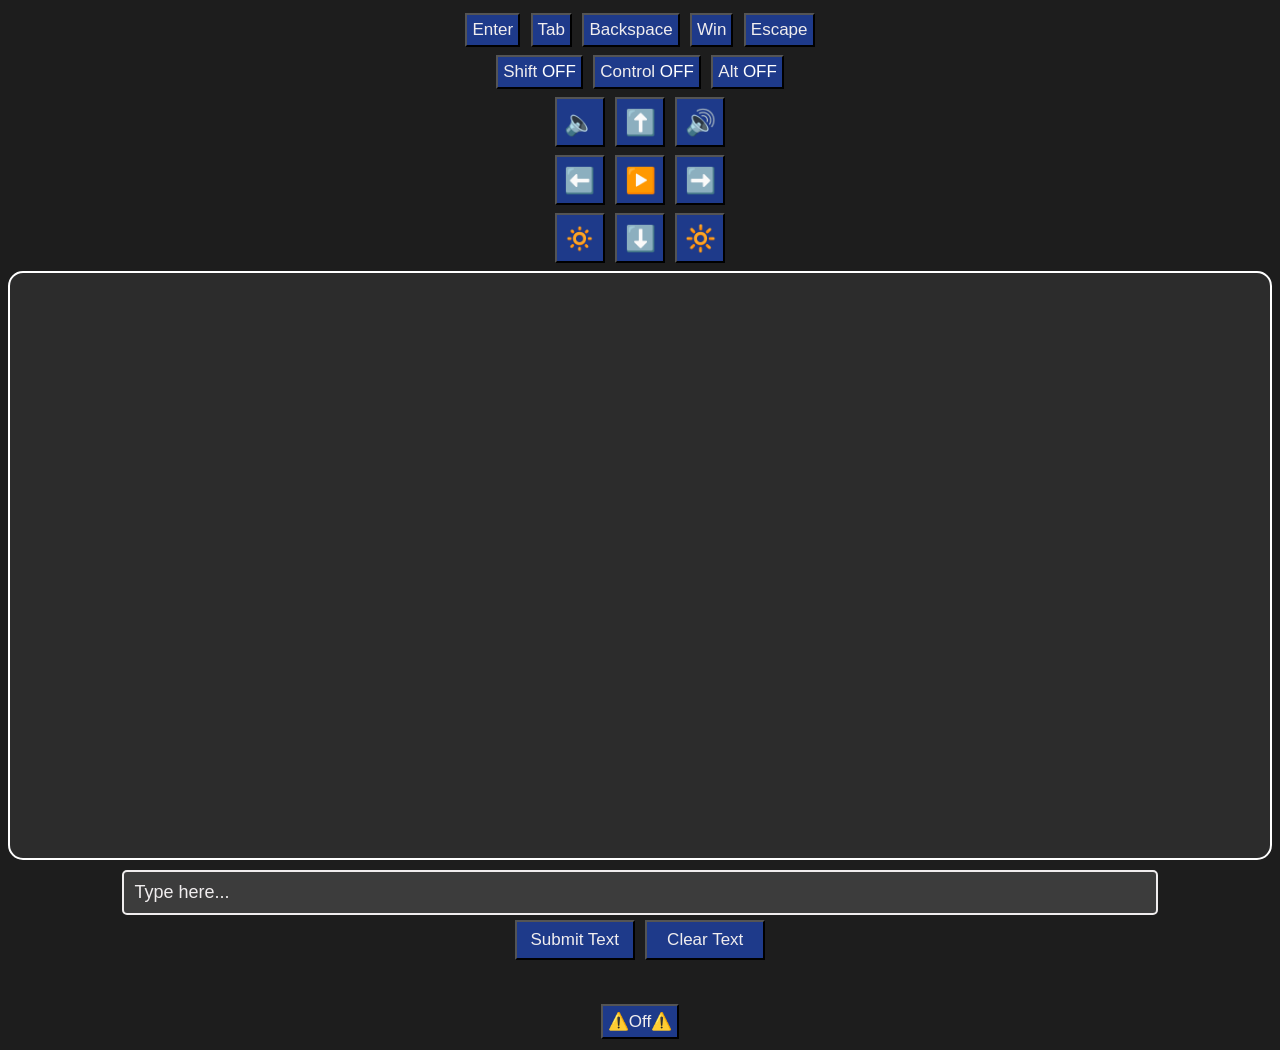
==== commit e52d75bb: "moved buttons around" ====
--- a/templates/index.html
+++ b/templates/index.html
@@ -4,88 +4,7 @@
     <meta charset="UTF-8">
     <meta name="viewport" content="width=device-width, initial-scale=1.0">
     <title>Remote Control</title>
-    <style>
-        body {
-            font-family: Arial, sans-serif;
-            text-align: center;
-            background-color: #1d1d1d;
-            touch-action: manipulation;
-        }
-        h1 {
-            margin-bottom: 20px;
-            color: white;
-        }
-        button {
-            padding: 5px;
-            margin: 3px;
-            font-size: 17px;
-            margin-top: 5px;
-            background-color: #1E3A8A; /* Dark blue background */
-            color: #F0EDEE; /* Off-white text */
-            cursor: pointer;
-            transition: all 0.02s ease; /* Smooth transition for press effect */
-        }
-
-        button:active {
-            background-color: #374151; /* Darker background when active */
-            transform: translateY(1px); /* Make it look pressed by moving down */
-            box-shadow: 0 2px 5px rgba(0, 0, 0, 0.2) inset; /* Inset shadow for a pressed effect */
-        }
-        .tap-buttons-container button {
-            flex-grow: 1; /* Make each button take equal space */
-        }
-        .emoji-button {
-            width: 50px;           /* Fixed width for square buttons */
-            height: 50px;          /* Fixed height to make it square */
-            display: inline-flex;   /* Flexbox to center emoji */
-            align-items: center;    /* Center emoji vertically */
-            justify-content: center;/* Center emoji horizontally */
-            font-size: 25px;        /* Larger font size for the emoji */
-            padding: 0;            /* No padding needed for emoji button */
-        }
-        .text-button {
-            width: 120px;
-            height: 40px;
-            align-items: center;    /* Center emoji vertically */
-            justify-content: center;/* Center emoji horizontally */
-            background-color: #1E3A8A; /* Dark blue background */
-            color: #F0EDEE; /* Off-white text */
-        }
-        .keyboard-input {
-            margin-top: 10px;
-        }
-        .keyboard-input input {
-            width: 80%;
-            padding: 10px;
-            font-size: 18px;
-        }
-        input[type="text"] {
-            background-color: #3C3C3C; /* Slightly lighter gray background */
-            color: #F0EDEE; /* Off-white text color */
-            border: 2px solid #F0EDEE; /* Off-white outline */
-            padding: 10px;
-            font-size: 18px;
-            width: 80%;
-            border-radius: 5px; /* Optional: rounded corners */
-        }
-
-        input[type="text"]::placeholder {
-            color: #F0EDEE; /* Off-white placeholder text */
-        }
-        #touchpad {
-            width: 100vw - 20px;  /* Full viewport width */
-            height: 46vw;  /* 16:9 aspect ratio */
-            max-height: 80vh;  /* Limit height to 80% of viewport height */
-            border: 2px solid #ffffff;
-            border-radius: 15px;
-            background-color: #2c2c2c;  /* Slightly lighter than the background */
-            touch-action: none;
-            user-select: none;
-            position: relative;
-            box-sizing: border-box;  /* Include border in width/height calculations */
-            margin-top: 5px;
-        }
-    </style>
+    <link rel="stylesheet" href="/static/styles/style.css">
     <script src="https://code.jquery.com/jquery-3.6.0.min.js"></script>
       
 </head>
@@ -319,6 +238,42 @@
 
 <!-- Arrow buttons form -->
 
+<button class="emoji-button" type="button" id="volume-down-btn">🔈</button>
+<script>
+    $(document).ready(function() {
+      $("#volume-down-btn").click(function() {
+        $.ajax({
+          url: "/volume_down",
+          method: "POST",
+          data: { key: "volume-down" }, // Send key value as data
+          success: function(response) {
+            // Handle successful response (optional)
+          },
+          error: function(jqXHR, textStatus, errorThrown) {
+            console.error("Error sending request:", textStatus, errorThrown);
+          }
+        });
+      });
+    });
+</script>
+<button class="emoji-button" type="button" id="up-btn">⬆️</button>
+<script>
+    $(document).ready(function() {
+      $("#up-btn").click(function() {
+        $.ajax({
+          url: "/press_key",
+          method: "POST",
+          data: { key: "up" }, // Send key value as data
+          success: function(response) {
+            // Handle successful response (optional)
+          },
+          error: function(jqXHR, textStatus, errorThrown) {
+            console.error("Error sending request:", textStatus, errorThrown);
+          }
+        });
+      });
+    });
+</script>
 <button class="emoji-button" type="button" id="volume-up-btn">🔊</button>
 <script>
     $(document).ready(function() {
@@ -337,42 +292,7 @@
       });
     });
 </script>
-<button class="emoji-button" type="button" id="up-btn">⬆️</button>
-<script>
-    $(document).ready(function() {
-      $("#up-btn").click(function() {
-        $.ajax({
-          url: "/press_key",
-          method: "POST",
-          data: { key: "up" }, // Send key value as data
-          success: function(response) {
-            // Handle successful response (optional)
-          },
-          error: function(jqXHR, textStatus, errorThrown) {
-            console.error("Error sending request:", textStatus, errorThrown);
-          }
-        });
-      });
-    });
-</script>
-<button class="emoji-button" type="button" id="volume-down-btn">🔈</button>
-<script>
-    $(document).ready(function() {
-      $("#volume-down-btn").click(function() {
-        $.ajax({
-          url: "/volume_down",
-          method: "POST",
-          data: { key: "volume-down" }, // Send key value as data
-          success: function(response) {
-            // Handle successful response (optional)
-          },
-          error: function(jqXHR, textStatus, errorThrown) {
-            console.error("Error sending request:", textStatus, errorThrown);
-          }
-        });
-      });
-    });
-</script>
+
 <br>
 <button class="emoji-button" type="button" id="left-btn">⬅️</button>
 <script>
@@ -428,6 +348,42 @@
       });
     });
 </script><br>
+<button class="emoji-button" type="button" id="brightness-down-btn">🔅</button>
+<script>
+    $(document).ready(function() {
+      $("#brightness-down-btn").click(function() {
+        $.ajax({
+          url: "/brightness_down",
+          method: "POST",
+          data: { key: "brightness-down" }, // Send key value as data
+          success: function(response) {
+            // Handle successful response (optional)
+          },
+          error: function(jqXHR, textStatus, errorThrown) {
+            console.error("Error sending request:", textStatus, errorThrown);
+          }
+        });
+      });
+    });
+</script>
+<button class="emoji-button" type="button" id="down-btn">⬇️</button>
+<script>
+    $(document).ready(function() {
+      $("#down-btn").click(function() {
+        $.ajax({
+          url: "/press_key",
+          method: "POST",
+          data: { key: "down" }, // Send key value as data
+          success: function(response) {
+            // Handle successful response (optional)
+          },
+          error: function(jqXHR, textStatus, errorThrown) {
+            console.error("Error sending request:", textStatus, errorThrown);
+          }
+        });
+      });
+    });
+</script>
 <button class="emoji-button" type="button" id="brightness-up-btn">🔆</button>
 <script>
     $(document).ready(function() {
@@ -436,42 +392,6 @@
           url: "/brightness_up",
           method: "POST",
           data: { key: "brightness-up" }, // Send key value as data
-          success: function(response) {
-            // Handle successful response (optional)
-          },
-          error: function(jqXHR, textStatus, errorThrown) {
-            console.error("Error sending request:", textStatus, errorThrown);
-          }
-        });
-      });
-    });
-</script>
-<button class="emoji-button" type="button" id="down-btn">⬇️</button>
-<script>
-    $(document).ready(function() {
-      $("#down-btn").click(function() {
-        $.ajax({
-          url: "/press_key",
-          method: "POST",
-          data: { key: "down" }, // Send key value as data
-          success: function(response) {
-            // Handle successful response (optional)
-          },
-          error: function(jqXHR, textStatus, errorThrown) {
-            console.error("Error sending request:", textStatus, errorThrown);
-          }
-        });
-      });
-    });
-</script>
-<button class="emoji-button" type="button" id="brightness-down-btn">🔅</button>
-<script>
-    $(document).ready(function() {
-      $("#brightness-down-btn").click(function() {
-        $.ajax({
-          url: "/brightness_down",
-          method: "POST",
-          data: { key: "brightness-down" }, // Send key value as data
           success: function(response) {
             // Handle successful response (optional)
           },
@@ -495,7 +415,7 @@
   let startX, startY;
   let maxRadius;
   let lastTapTime = 0;
-  const doubleTapDelay = 0; // ms
+  const doubleTapDelay = 10; // ms
   const tapThreshold = 10; // pixels
 
   function initTouchpad() {
--- a/static/styles/style.css
+++ b/static/styles/style.css
@@ -0,0 +1,80 @@
+body {
+    font-family: Arial, sans-serif;
+    text-align: center;
+    background-color: #1d1d1d;
+    touch-action: manipulation;
+}
+h1 {
+    margin-bottom: 20px;
+    color: white;
+}
+button {
+    padding: 5px;
+    margin: 3px;
+    font-size: 17px;
+    margin-top: 5px;
+    background-color: #1E3A8A; /* Dark blue background */
+    color: #F0EDEE; /* Off-white text */
+    cursor: pointer;
+    transition: all 0.02s ease; /* Smooth transition for press effect */
+}
+
+button:active {
+    background-color: #374151; /* Darker background when active */
+    transform: translateY(1px); /* Make it look pressed by moving down */
+    box-shadow: 0 2px 5px rgba(0, 0, 0, 0.2) inset; /* Inset shadow for a pressed effect */
+}
+.tap-buttons-container button {
+    flex-grow: 1; /* Make each button take equal space */
+}
+.emoji-button {
+    width: 50px;           /* Fixed width for square buttons */
+    height: 50px;          /* Fixed height to make it square */
+    display: inline-flex;   /* Flexbox to center emoji */
+    align-items: center;    /* Center emoji vertically */
+    justify-content: center;/* Center emoji horizontally */
+    font-size: 25px;        /* Larger font size for the emoji */
+    padding: 0;            /* No padding needed for emoji button */
+}
+.text-button {
+    width: 120px;
+    height: 40px;
+    align-items: center;    /* Center emoji vertically */
+    justify-content: center;/* Center emoji horizontally */
+    background-color: #1E3A8A; /* Dark blue background */
+    color: #F0EDEE; /* Off-white text */
+}
+.keyboard-input {
+    margin-top: 10px;
+}
+.keyboard-input input {
+    width: 80%;
+    padding: 10px;
+    font-size: 18px;
+}
+input[type="text"] {
+    background-color: #3C3C3C; /* Slightly lighter gray background */
+    color: #F0EDEE; /* Off-white text color */
+    border: 2px solid #F0EDEE; /* Off-white outline */
+    padding: 10px;
+    font-size: 18px;
+    width: 80%;
+    border-radius: 5px; /* Optional: rounded corners */
+}
+
+input[type="text"]::placeholder {
+    color: #F0EDEE; /* Off-white placeholder text */
+}
+#touchpad {
+    width: 100vw - 20px;  /* Full viewport width */
+    height: 46vw;  /* 16:9 aspect ratio */
+    max-height: 80vh;  /* Limit height to 80% of viewport height */
+    border: 2px solid #ffffff;
+    border-radius: 15px;
+    background-color: #2c2c2c;  /* Slightly lighter than the background */
+    touch-action: none;
+    user-select: none;
+    position: relative;
+    box-sizing: border-box;  /* Include border in width/height calculations */
+    margin-top: 5px;
+}
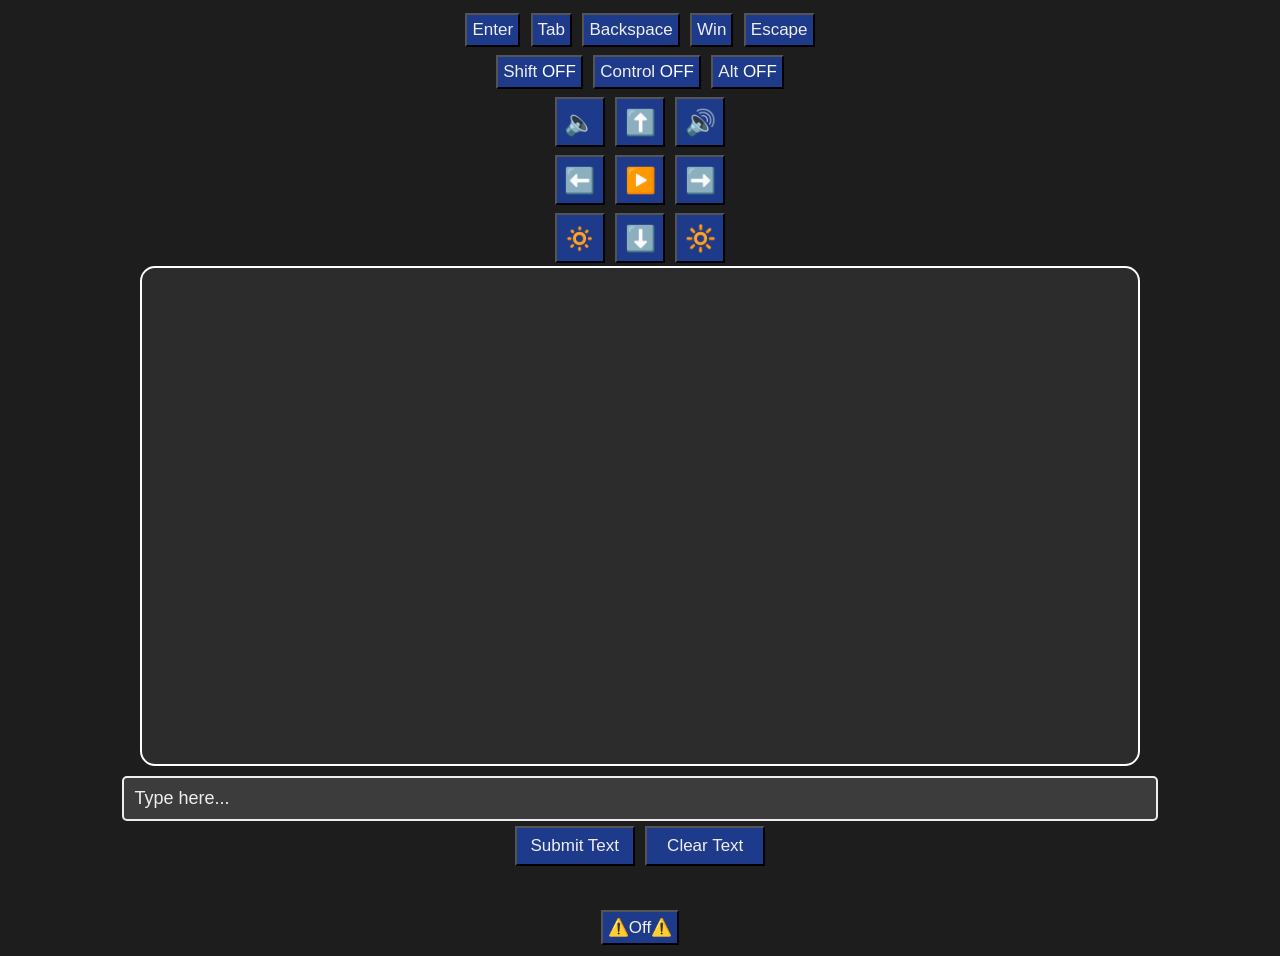
==== commit 48a99ecb: "added screen sharing functionality" ====
--- a/templates/index.html
+++ b/templates/index.html
@@ -405,7 +405,7 @@
 
 <br>
 
-<div id="touchpad"></div>
+<div id="touchpad" style="max-width: 1000px; max-height: 500px; margin: 0 auto;"></div>
 </div>
 
 <script>
@@ -582,7 +582,19 @@
     });
 </script>
 
-
+<div id="screen-container" style="display:none;">
+  <img id="screen" src="/stream" style="width:100%" />
+</div>
+
+<script>
+fetch("/features")
+  .then(res => res.json())
+  .then(data => {
+    if (data.streaming) {
+      document.getElementById("screen-container").style.display = "block";
+    }
+  });
+</script>
 
 </body>
 </html>
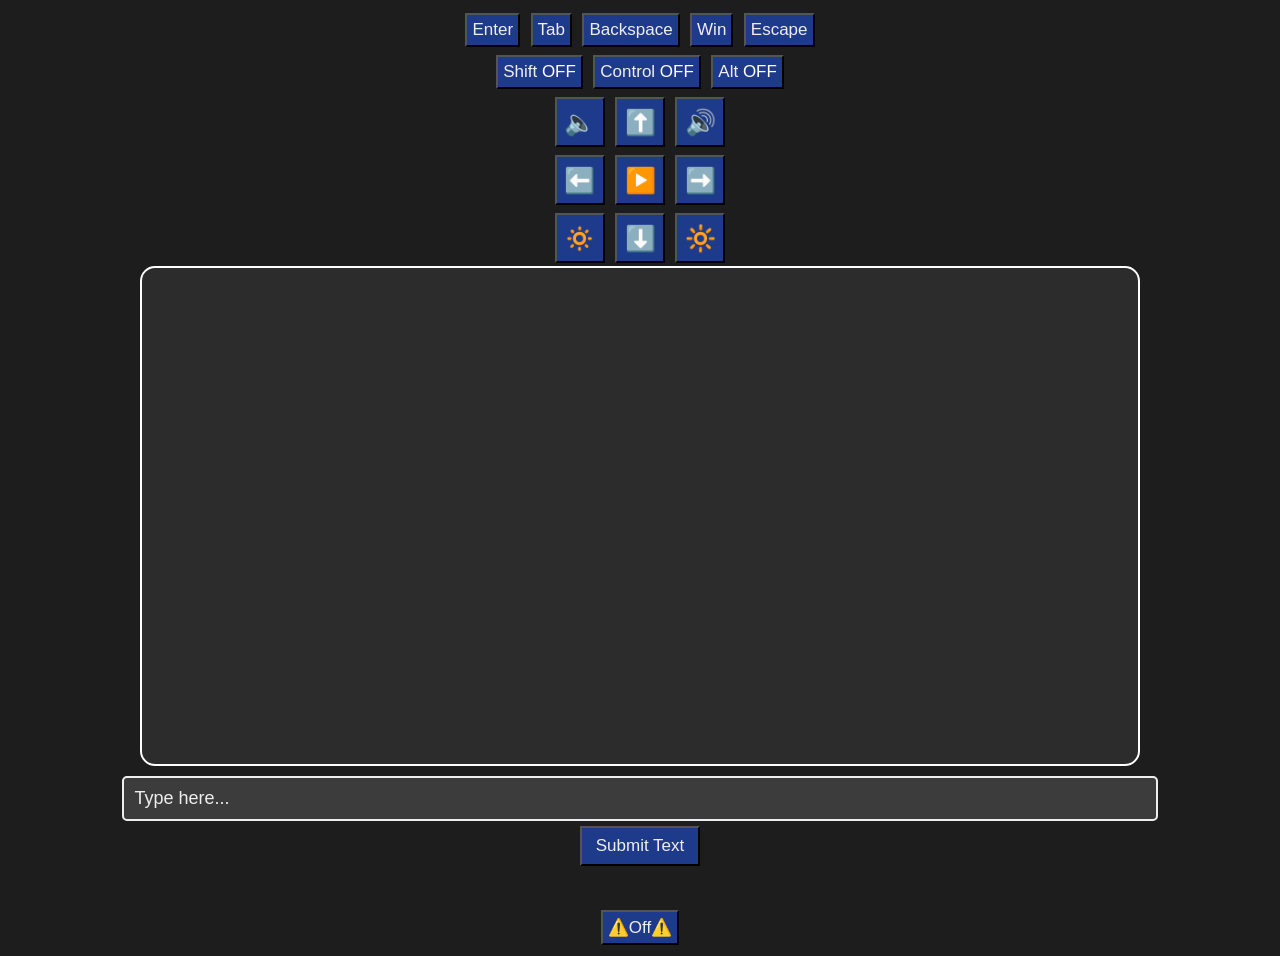
==== commit 6ca0caae: "added default pass and password changing functionality" ====
--- a/templates/index.html
+++ b/templates/index.html
@@ -543,12 +543,9 @@
                   $("#submit-status").text("Error submitting text").fadeIn().delay(1000).fadeOut(); // Show error message
               }
           });
-      });
-
-      // Clear text input when "Clear Text" button is clicked
-      $("#clear-text-btn").click(function() {
           $("#text-input").val(""); // Clear the input field
       });
+
   });
 </script>
 
@@ -556,7 +553,6 @@
   <input type="text" id="text-input" placeholder="Type here..." autocomplete="off" autocorrect="off" autocapitalize="off">
   <br>
   <button class="text-button" type="button" id="submit-text-btn">Submit Text</button>
-  <button class="text-button" type="button" id="clear-text-btn">Clear Text</button>
   <span id="submit-status" style="color: white;"></span>
 </div>
 
--- a/static/styles/style.css
+++ b/static/styles/style.css
@@ -65,6 +65,20 @@
 input[type="text"]::placeholder {
     color: #F0EDEE; /* Off-white placeholder text */
 }
+input[type="password"] {
+    background-color: #3C3C3C;
+    color: #F0EDEE;
+    border: 2px solid #F0EDEE;
+    padding: 6px 6px;        /* was 10px */
+    font-size: 15px;         /* was 18px */
+    width: 70%;              /* narrower width */
+    border-radius: 5px;
+    box-sizing: border-box;  /* keeps consistent sizing */
+}
+
+input[type="password"]::placeholder {
+    color: #979696;
+}
 #touchpad {
     width: 100vw - 20px;  /* Full viewport width */
     height: 46vw;  /* 16:9 aspect ratio */
